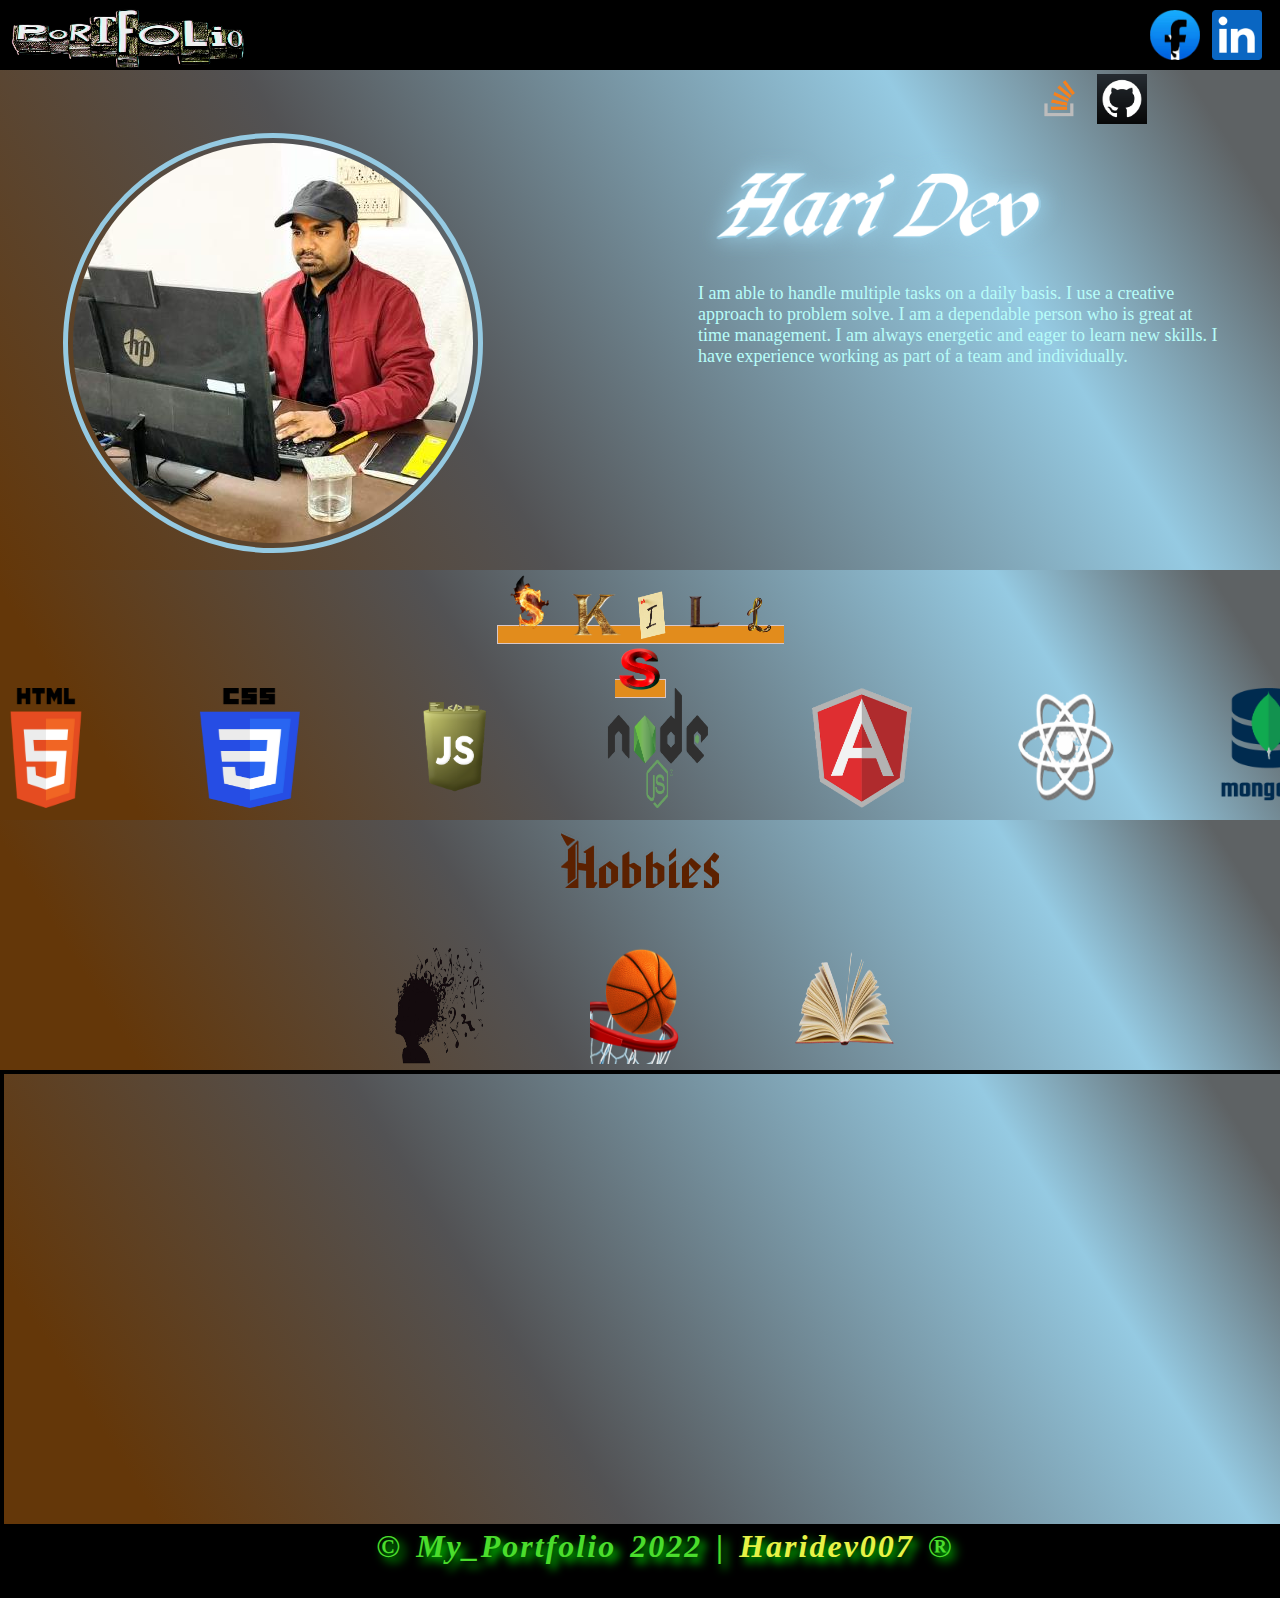
==== index.html @ 7bd6dfc1 "fresh" ====
<html>
    <head>
        <title>my_webportfolio</title>
        <link rel="stylesheet" href="index.css">
    </head>
    <body>
        <!-- Header-->
        <header>
            <div class="logo"> <img src="images/portfolio.png"> </div>
            <div class="heading" ><h1 id="name"></h1></div>
            <div class="links">
                <span>
                    <a href="https://www.facebook.com/" target="_blank"><img src="images/facebook.png"  ></a>  &nbsp;
                    <a href="https://www.linkedin.com/" target="_blank"><img src="images/linkedIn.png" ></a>  &nbsp;
                    <a href="https://stackoverflow.com/" target="_blank"><img src="images/stackoverflow.png" ></a>  &nbsp;
                    <a href="https://github.com/haridev007" target="_blank"><img src="images/GitHub.png" ></a>  &nbsp;
                </span>
            </div>
        </header>
        <!-- Section About me-->
        <section class="section-1">
            <div class="div_about">
                <img src="images/owner.jpg" id="owner" >
            </div>
            <div class="div_about">
                <h2 class="about_me">
                    <img src="images/HariDev.png" height="30%" width="70%">
                </h2>
                <span class="subject">
                    <b>I am able to handle multiple tasks on a daily basis. I use a creative approach to problem solve. I am a dependable person who is great at time management. I am always energetic and eager to learn new skills. I have experience working as part of a team and individually.</b>
                </span>
            </div>
        </section>
        <!-- Section Skills-->
        <section class="section-2">
            <center>
                <div style="height: 70px; width: 25%;">
                    <span style="border: 1px solid rgb(216, 199, 199); width:900px; height: 700px;              background-color: rgb(226, 140, 28); margin: 0px; padding: 0px;">
                        <img src="images/skills/S.png" width="70px" height="70px">
                        <img src="images/skills/K.png" width="50px" height="50px">
                        <img src="images/skills/I.png" width="50px" height="50px">
                        <img src="images/skills/L (2).png" width="50px" height="50px">
                        <img src="images/skills/l.png" width="50px" height="50px">
                        <img src="images/skills/s (2).png" width="50px" height="50px">

                    </span>
                </div>
            </center>
            <br>
            <div style="width: 100%; height: 180px;">
                <marquee behavior="alternate" loop="">
                    <span style="margin: 20px;"> <img src="images/HTML.png" class="skills" > </span>
                    <span style="margin: 20px;"> <img src="images/CSS.png" class="skills" > </span>
                    <span style="margin: 20px;"> <img src="images/JavaScript.png" class="skills" > </span>
                    <span style="margin: 20px;"> <img src="images/Node.js" class="skills" > </span>
                    <span style="margin: 20px;"> <img src="images/Angular.png" class="skills" > </span>
                    <span style="margin: 20px;"> <img src="images/React.png" class="skills" > </span>
                    <span style="margin: 20px;"> <img src="images/mongo-db.png" class="skills" > </span>
                    <span style="margin: 20px;"> <img src="images/AWS-Logo.png" class="skills" > </span>
                </marquee>
            </div>
        </section>
        <!-- Section Hobbies-->
        <section class="section-3">
            <center>
                <img src="images/hobbies.png">
                <p>
                    <span style="margin: 20px;"> <img src="images/musicbrain.png" class="skills" > </span>
                    <span style="margin: 20px;"> <img src="images/basketball.png" class="skills" > </span>
                    <span style="margin: 20px;"> <img src="images/book.png" class="skills" > </span>
                </p>
            </center>   <br>
            
        </section>
        <!-- Section Map-->
        <section class="section-4">  
            <center>
                <iframe src="https://www.google.com/maps/embed?pb=!1m18!1m12!1m3!1d7385003.899865317!2d76.58025172066714!3d25.339158961993245!2m3!1f0!2f0!3f0!3m2!1i1024!2i768!4f13.1!3m3!1m2!1s0x399bfd991f32b16b%3A0x93ccba8909978be7!2sLucknow%2C%20Uttar%20Pradesh!5e0!3m2!1sen!2sin!4v1664802865510!5m2!1sen!2sin" width="100%" height="450" style="border:0;" allowfullscreen="" loading="lazy" referrerpolicy="no-referrer-when-downgrade"></iframe>
            </center>
        </section>
        
        <!-- Footer-->
        <footer>            
            <center>
                <b>&copy; My_Portfolio 2022 | <a href="https://github.com/Haridev007" >Haridev007 </b> </a> &reg;
            </center>
        </footer>
        
    </body>

</html>
---- index.css ----
body{
    margin: 0px;
    padding: 0px;
    background-color: #7c3bb8;
    background-image: linear-gradient(62deg, #8EC5FC 0%, #E0C3FC 100%);
}
/*  CSS Header    */
header{
    width: 100%;
    height: 70px;
    background-color: black;
}
header div{
    float: left;
    height: 70px;
    text-align:center;
    
}
.logo{
    height: 70px;
    width: 20%;                
    /* background-color: aqua; */
}
.logo img{
    height: 70px;
    width: 96%;
    padding: 2px;
}
.heading{
    height: 70px;
    width: 60%;
    /* margin-top: 30px;
    background-color: rgb(56, 17, 231); */
}
/* .heading h1{
    font: 100;
    font-family: 'Times New Roman', Times, serif;
    font-size: 2em;
    font-style: italic;
    font-weight: bolder;
}
#name{
    color: #4add2c;
    letter-spacing: 2px;
    word-spacing: 4px;
    text-indent: 50px;
    text-shadow: ;
} */
.links{
    height: 70px;
    width: 20%;                
    /* background-color: rgb(59, 173, 36); */
}
.links span{
    height: 70px;
    width: 150px;
    padding: 15px;
    margin: 100px;
    /* background-color: red; */
}
/* .links span a:hover{
    background-color: aliceblue;
    color: aqua;
    height: -5px;
} */
.links span a img{
    height: 50px;
    width: 50px;
    margin-top: 10px;
}
           /*  CSS Section About me    */
.section-1{
    display: flex;
    height: 500px;
    width: 100%;
    background-color: #5e6264;
    background-image: linear-gradient(238deg, #5e6264 6%, #95cae2 25%, #525254 65%, #643709 100%);
    /* ------ used this link for Section 1 CSS - https://cssgradient.io/gradient-backgrounds/ */
}
.div_about{
    margin: 50px;
    padding: 8px;
    width: 50%;
}
#owner{
    margin: 5px;
    padding: 5px;
    border: 5px solid #95cae2;
    border-radius: 500px;
}
/*  ----- used this link for Hari Dev - https://fontmeme.com/calligraphy-fonts/ 
    .about_me{
    font-size: large;
    color: rgb(15, 30, 232);
    font-family: 'Times New Roman';
    font-weight: bolder;
} */
.subject{
    font-size: large;
    color: #B7FDF9;
    font-family: 'Times New Roman', Times, serif;
    font-weight: 100;
}
/*  CSS Section Skills    */
.section-2{
    width: 100%;
    height: 250px;
    background-color: #5e6264;
    background-image: linear-gradient(238deg, #5e6264 5%, #95cae2 20%, #525254 60%, #643709 90%);
}
.skills{
    width: 100px;
    height: 120px;
    /* background-color: rgb(192, 221, 87); */
    margin: 20px;
    padding: 10px;
    /* border: 1px solid black; */
}
/*  CSS Section Hobbies    */
.section-3{
    width: 100%;
    height: 250px;
    background-color: #5e6264;
    background-image: linear-gradient(238deg, #5e6264 5%, #95cae2 20%, #525254 60%, #643709 90%);
}
/*  CSS Section Map    */
.section-4{
    width: 100%;
    height: 450px;
    border: 4px solid black;
    background-color: #5e6264;
    background-image: linear-gradient(238deg, #5e6264 5%, #95cae2 20%, #525254 60%, #643709 90%);
}
/*  -------------------CSS Footer --------------------   */
footer{
    width: 100%;
    height: 70px;
    background-color: black;
    text-align: center;
    font: 100;
    font-family: 'Times New Roman', Times, serif;
    font-size: 2em;
    font-style: italic;
    font-weight: bolder;
    color: #4add2c;
    letter-spacing: 2px;
    word-spacing: 4px;
    text-indent: 50px;
    text-shadow: 5px 5px 10px #00FF00;
}
/* -------------------CSS Footer------------------ */
footer a{
    color: #e7f246;
    text-decoration: none;
    
}
/* ------------------visited link--------------------- */
a:visited {
color: rgb(200, 226, 32);
}

/* ------------------------mouse over link------------------ */
a:hover {
color: rgb(140, 138, 139);
}

/* --------------------------selected link----------------------- */
a:active {
color: blue;
}
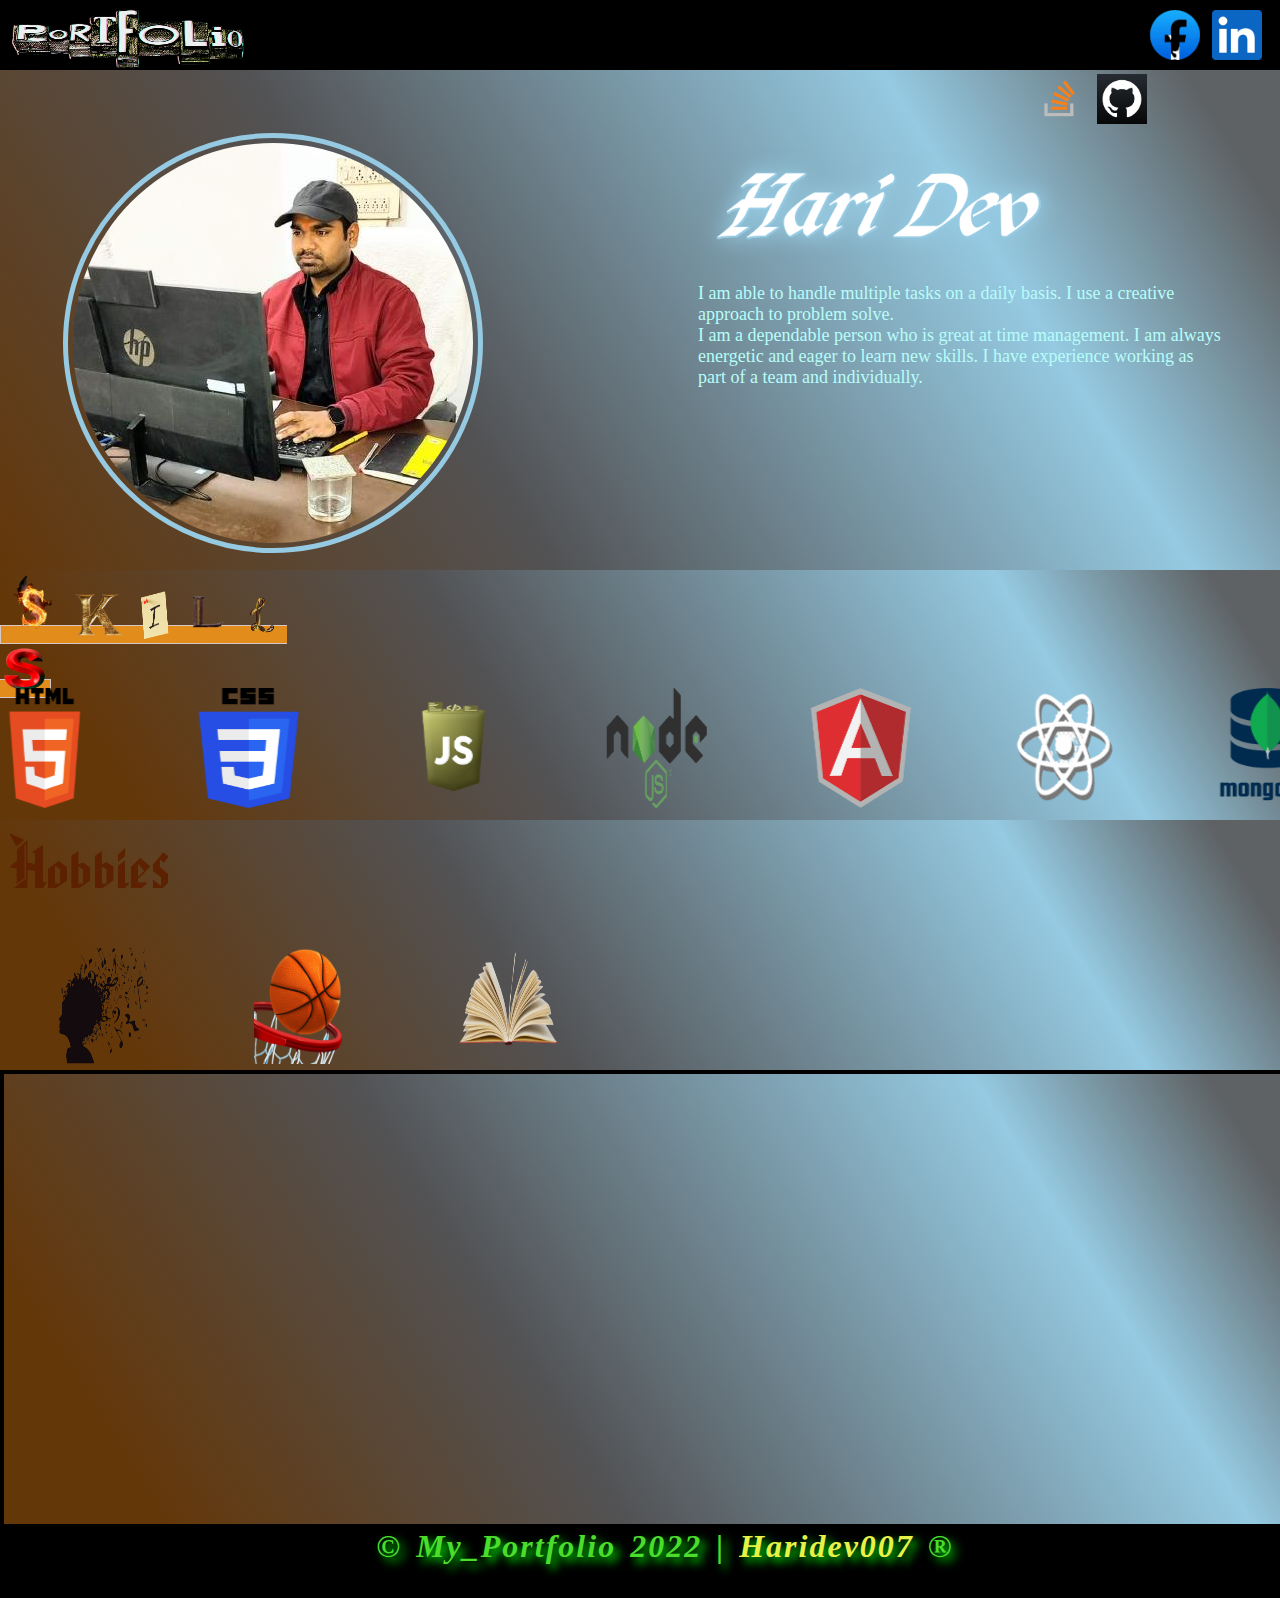
==== commit 96c27b4f: "new" ====
--- a/index.html
+++ b/index.html
@@ -4,10 +4,10 @@
         <link rel="stylesheet" href="index.css">
     </head>
     <body>
-        <!-- Header-->
+        <!--          ------------ Header-------------           -->
         <header>
             <div class="logo"> <img src="images/portfolio.png"> </div>
-            <div class="heading" ><h1 id="name"></h1></div>
+            <div class="heading" > <h1 id="name"> </h1></div>
             <div class="links">
                 <span>
                     <a href="https://www.facebook.com/" target="_blank"><img src="images/facebook.png"  ></a>  &nbsp;
@@ -17,7 +17,7 @@
                 </span>
             </div>
         </header>
-        <!-- Section About me-->
+        <!--         ------------------- Section About me------------------   -->
         <section class="section-1">
             <div class="div_about">
                 <img src="images/owner.jpg" id="owner" >
@@ -27,26 +27,22 @@
                     <img src="images/HariDev.png" height="30%" width="70%">
                 </h2>
                 <span class="subject">
-                    <b>I am able to handle multiple tasks on a daily basis. I use a creative approach to problem solve. I am a dependable person who is great at time management. I am always energetic and eager to learn new skills. I have experience working as part of a team and individually.</b>
+                    <b>I am able to handle multiple tasks on a daily basis. I use a creative approach to problem solve.<br> I am a dependable person who is great at time management. I am always energetic and eager to learn new skills. I have experience working as part of a team and individually.</b>
                 </span>
             </div>
         </section>
-        <!-- Section Skills-->
+        <!--    -------------------Section Skills----------------------     -->
         <section class="section-2">
-            <center>
-                <div style="height: 70px; width: 25%;">
-                    <span style="border: 1px solid rgb(216, 199, 199); width:900px; height: 700px;              background-color: rgb(226, 140, 28); margin: 0px; padding: 0px;">
-                        <img src="images/skills/S.png" width="70px" height="70px">
-                        <img src="images/skills/K.png" width="50px" height="50px">
-                        <img src="images/skills/I.png" width="50px" height="50px">
-                        <img src="images/skills/L (2).png" width="50px" height="50px">
-                        <img src="images/skills/l.png" width="50px" height="50px">
-                        <img src="images/skills/s (2).png" width="50px" height="50px">
-
-                    </span>
-                </div>
-            </center>
-            <br>
+            <div style="height: 70px; width: 25%;">
+                <span style="border: 1px solid rgb(216, 199, 199); width:900px; height: 700px;              background-color: rgb(226, 140, 28); margin: 0px; padding: 0px;">
+                    <img src="images/skills/S.png" width="70px" height="70px">
+                    <img src="images/skills/K.png" width="50px" height="50px">
+                    <img src="images/skills/I.png" width="50px" height="50px">
+                    <img src="images/skills/L (2).png" width="50px" height="50px">
+                    <img src="images/skills/l.png" width="50px" height="50px">
+                    <img src="images/skills/s (2).png" width="50px" height="50px">
+                </span>
+            </div>          <br>
             <div style="width: 100%; height: 180px;">
                 <marquee behavior="alternate" loop="">
                     <span style="margin: 20px;"> <img src="images/HTML.png" class="skills" > </span>
@@ -60,30 +56,23 @@
                 </marquee>
             </div>
         </section>
-        <!-- Section Hobbies-->
+        <!--            -------------------Section Hobbies-------------------         -->
         <section class="section-3">
-            <center>
-                <img src="images/hobbies.png">
-                <p>
-                    <span style="margin: 20px;"> <img src="images/musicbrain.png" class="skills" > </span>
-                    <span style="margin: 20px;"> <img src="images/basketball.png" class="skills" > </span>
-                    <span style="margin: 20px;"> <img src="images/book.png" class="skills" > </span>
-                </p>
-            </center>   <br>
-            
+            <img src="images/hobbies.png">
+            <p>
+                <span style="margin: 20px;"> <img src="images/musicbrain.png" class="skills" > </span>
+                <span style="margin: 20px;"> <img src="images/basketball.png" class="skills" > </span>
+                <span style="margin: 20px;"> <img src="images/book.png" class="skills" > </span>
+            </p>   <br>
         </section>
-        <!-- Section Map-->
+        <!--             -----------------Section Map----------------            -->
         <section class="section-4">  
-            <center>
-                <iframe src="https://www.google.com/maps/embed?pb=!1m18!1m12!1m3!1d7385003.899865317!2d76.58025172066714!3d25.339158961993245!2m3!1f0!2f0!3f0!3m2!1i1024!2i768!4f13.1!3m3!1m2!1s0x399bfd991f32b16b%3A0x93ccba8909978be7!2sLucknow%2C%20Uttar%20Pradesh!5e0!3m2!1sen!2sin!4v1664802865510!5m2!1sen!2sin" width="100%" height="450" style="border:0;" allowfullscreen="" loading="lazy" referrerpolicy="no-referrer-when-downgrade"></iframe>
-            </center>
+            <iframe src="https://www.google.com/maps/embed?pb=!1m18!1m12!1m3!1d7385003.899865317!2d76.58025172066714!3d25.339158961993245!2m3!1f0!2f0!3f0!3m2!1i1024!2i768!4f13.1!3m3!1m2!1s0x399bfd991f32b16b%3A0x93ccba8909978be7!2sLucknow%2C%20Uttar%20Pradesh!5e0!3m2!1sen!2sin!4v1664802865510!5m2!1sen!2sin" width="100%" height="450" style="border:0;" allowfullscreen="" loading="lazy" referrerpolicy="no-referrer-when-downgrade"></iframe>
         </section>
         
-        <!-- Footer-->
+        <!--             --------------------Footer-------------------           -->
         <footer>            
-            <center>
                 <b>&copy; My_Portfolio 2022 | <a href="https://github.com/Haridev007" >Haridev007 </b> </a> &reg;
-            </center>
         </footer>
         
     </body>
--- a/index.css
+++ b/index.css
@@ -4,7 +4,7 @@
     background-color: #7c3bb8;
     background-image: linear-gradient(62deg, #8EC5FC 0%, #E0C3FC 100%);
 }
-/*  CSS Header    */
+/*  ------------------CSS Header----------------    */
 header{
     width: 100%;
     height: 70px;
@@ -68,7 +68,7 @@
     width: 50px;
     margin-top: 10px;
 }
-           /*  CSS Section About me    */
+/*  ------------------------ CSS Section About me ----------------      */
 .section-1{
     display: flex;
     height: 500px;
@@ -101,7 +101,7 @@
     font-family: 'Times New Roman', Times, serif;
     font-weight: 100;
 }
-/*  CSS Section Skills    */
+/*            ----------------------- CSS Section Skills -----------------------      */
 .section-2{
     width: 100%;
     height: 250px;
@@ -116,14 +116,14 @@
     padding: 10px;
     /* border: 1px solid black; */
 }
-/*  CSS Section Hobbies    */
+/*           ---------------- CSS Section Hobbies ---------------------    */
 .section-3{
     width: 100%;
     height: 250px;
     background-color: #5e6264;
     background-image: linear-gradient(238deg, #5e6264 5%, #95cae2 20%, #525254 60%, #643709 90%);
 }
-/*  CSS Section Map    */
+/*               ----------------CSS Section Map ------------------          */
 .section-4{
     width: 100%;
     height: 450px;
@@ -131,7 +131,7 @@
     background-color: #5e6264;
     background-image: linear-gradient(238deg, #5e6264 5%, #95cae2 20%, #525254 60%, #643709 90%);
 }
-/*  -------------------CSS Footer --------------------   */
+/*           -------------------CSS Footer --------------------           */
 footer{
     width: 100%;
     height: 70px;
@@ -148,23 +148,23 @@
     text-indent: 50px;
     text-shadow: 5px 5px 10px #00FF00;
 }
-/* -------------------CSS Footer------------------ */
+/* CSS Footer anchor tag */
 footer a{
     color: #e7f246;
     text-decoration: none;
     
 }
-/* ------------------visited link--------------------- */
+/* ---visited link--- */
 a:visited {
 color: rgb(200, 226, 32);
 }
 
-/* ------------------------mouse over link------------------ */
+/* ---mouse over link--- */
 a:hover {
 color: rgb(140, 138, 139);
 }
 
-/* --------------------------selected link----------------------- */
+/* ---selected link--- */
 a:active {
 color: blue;
 }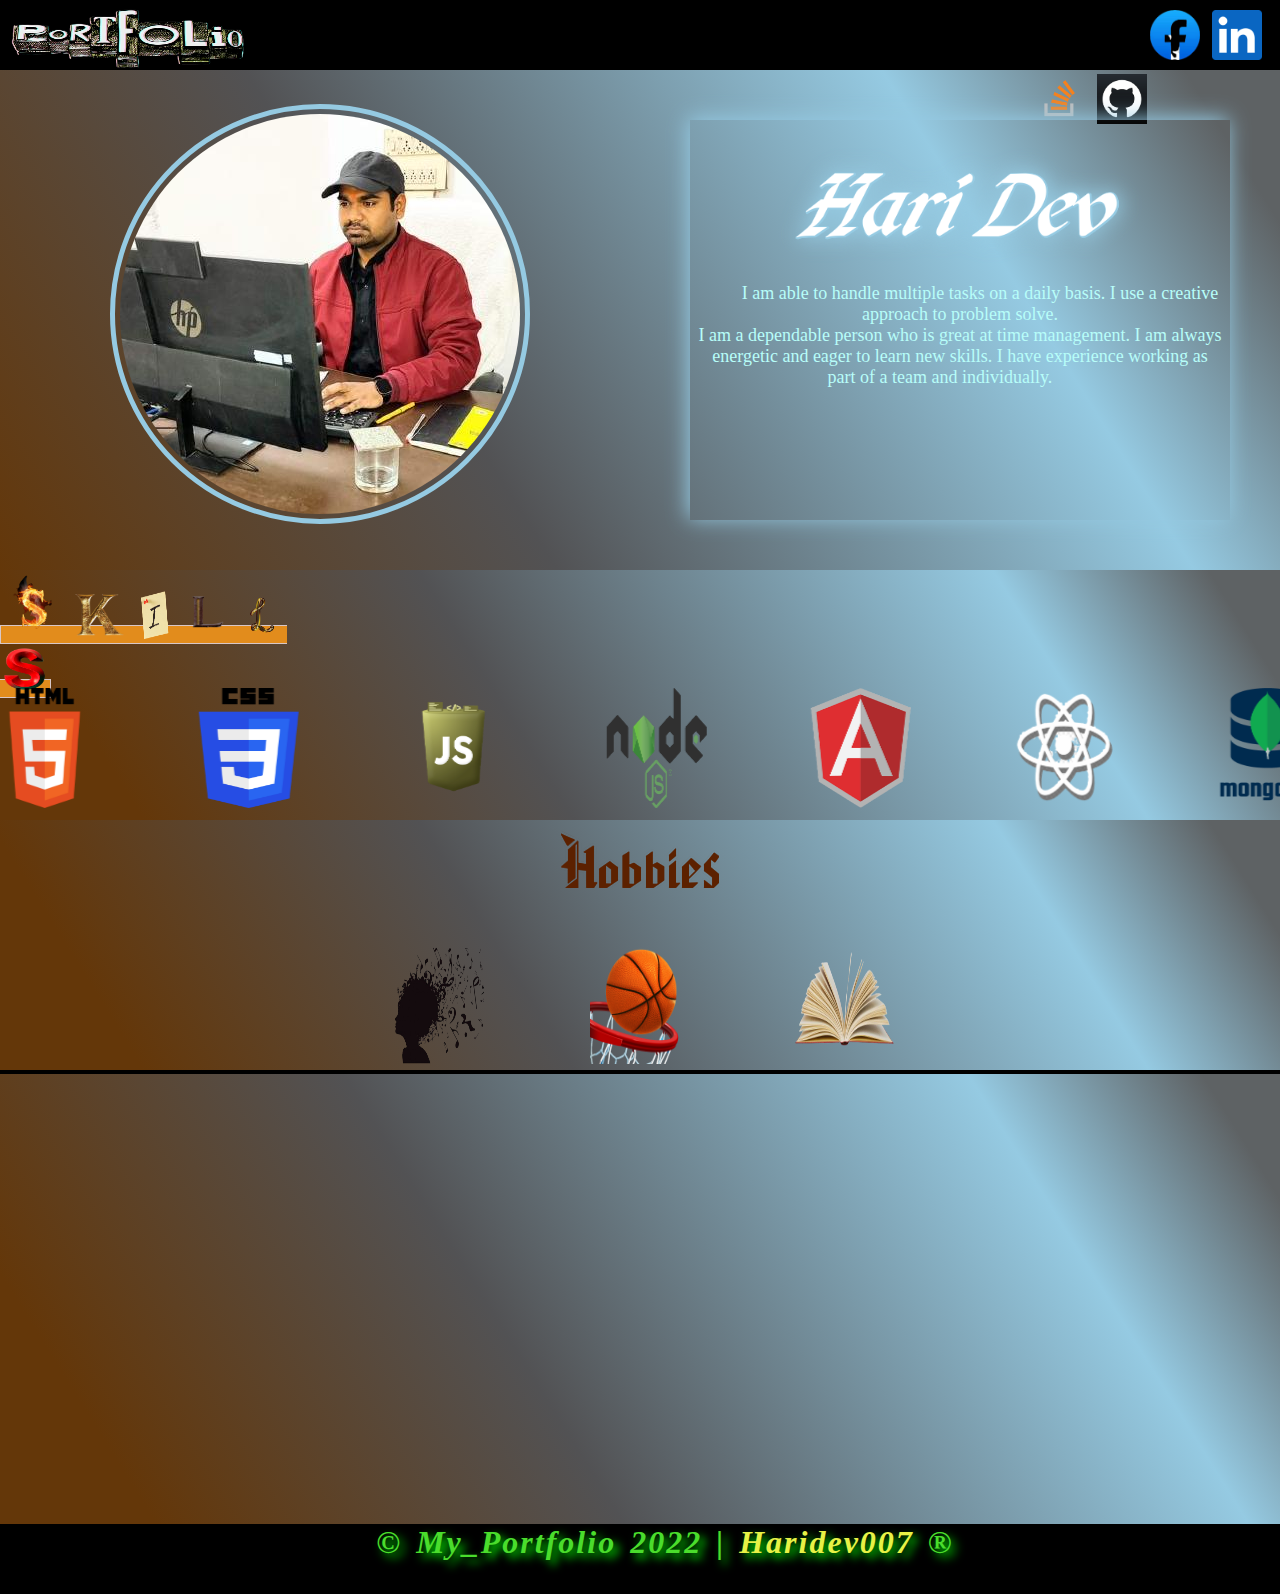
==== commit c9b952e8: "new" ====
--- a/index.html
+++ b/index.html
@@ -22,7 +22,7 @@
             <div class="div_about">
                 <img src="images/owner.jpg" id="owner" >
             </div>
-            <div class="div_about">
+            <div class="div_about" id="intro">
                 <h2 class="about_me">
                     <img src="images/HariDev.png" height="30%" width="70%">
                 </h2>
@@ -76,5 +76,4 @@
         </footer>
         
     </body>
-
 </html>--- a/index.css
+++ b/index.css
@@ -13,8 +13,7 @@
 header div{
     float: left;
     height: 70px;
-    text-align:center;
-    
+    text-align:center;    
 }
 .logo{
     height: 70px;
@@ -83,10 +82,16 @@
     width: 50%;
 }
 #owner{
-    margin: 5px;
+    margin: -24px;
+    margin-left: 10%;
     padding: 5px;
     border: 5px solid #95cae2;
     border-radius: 500px;
+}
+#intro{
+    text-align: center;
+    /* border: 2px solid #95cae2; */
+    box-shadow: -2px -2px 20px #95cae2;
 }
 /*  ----- used this link for Hari Dev - https://fontmeme.com/calligraphy-fonts/ 
     .about_me{
@@ -96,6 +101,7 @@
     font-weight: bolder;
 } */
 .subject{
+    padding: 40px;
     font-size: large;
     color: #B7FDF9;
     font-family: 'Times New Roman', Times, serif;
@@ -111,15 +117,16 @@
 .skills{
     width: 100px;
     height: 120px;
-    /* background-color: rgb(192, 221, 87); */
     margin: 20px;
     padding: 10px;
+    /* background-color: rgb(192, 221, 87); */
     /* border: 1px solid black; */
 }
 /*           ---------------- CSS Section Hobbies ---------------------    */
 .section-3{
     width: 100%;
     height: 250px;
+    text-align: center;
     background-color: #5e6264;
     background-image: linear-gradient(238deg, #5e6264 5%, #95cae2 20%, #525254 60%, #643709 90%);
 }
@@ -127,7 +134,8 @@
 .section-4{
     width: 100%;
     height: 450px;
-    border: 4px solid black;
+    text-align: center;
+    border-top: 4px solid black;
     background-color: #5e6264;
     background-image: linear-gradient(238deg, #5e6264 5%, #95cae2 20%, #525254 60%, #643709 90%);
 }
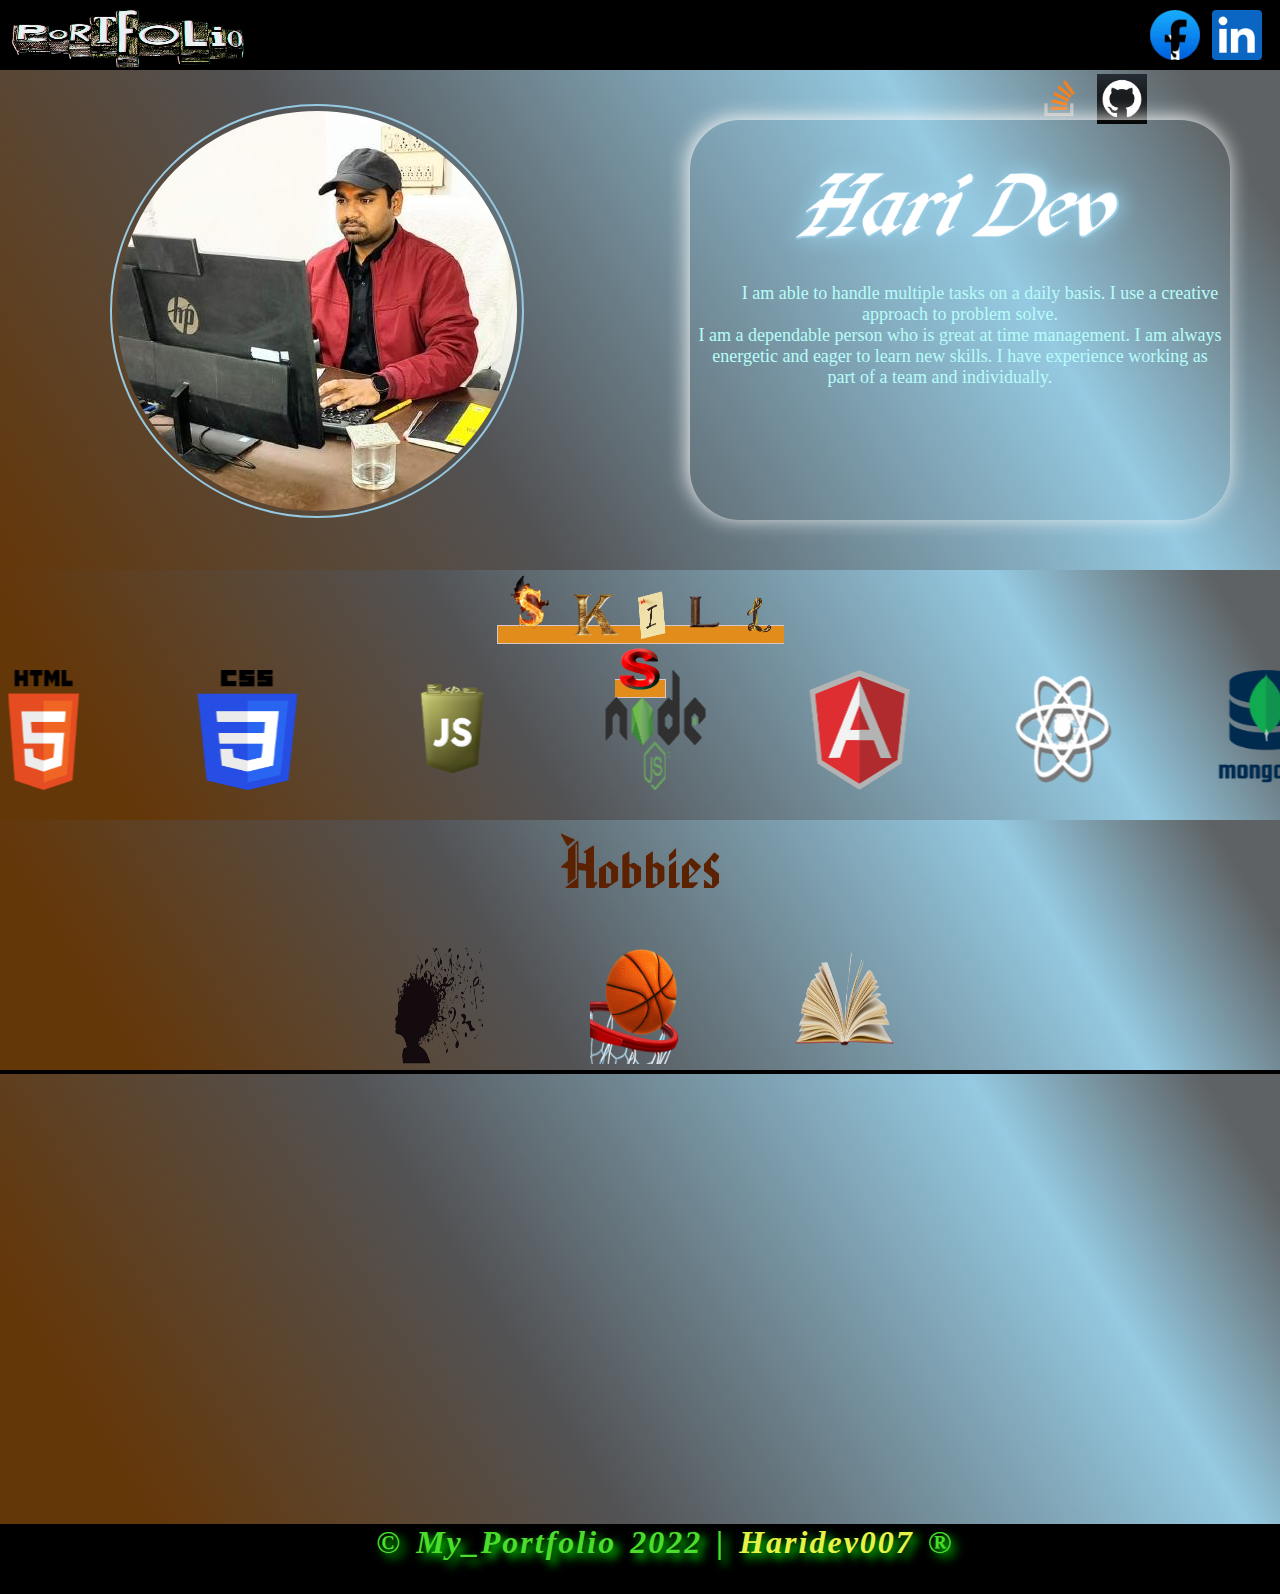
==== commit f8146465: "new" ====
--- a/index.html
+++ b/index.html
@@ -33,16 +33,18 @@
         </section>
         <!--    -------------------Section Skills----------------------     -->
         <section class="section-2">
-            <div style="height: 70px; width: 25%;">
-                <span style="border: 1px solid rgb(216, 199, 199); width:900px; height: 700px;              background-color: rgb(226, 140, 28); margin: 0px; padding: 0px;">
-                    <img src="images/skills/S.png" width="70px" height="70px">
-                    <img src="images/skills/K.png" width="50px" height="50px">
-                    <img src="images/skills/I.png" width="50px" height="50px">
-                    <img src="images/skills/L (2).png" width="50px" height="50px">
-                    <img src="images/skills/l.png" width="50px" height="50px">
-                    <img src="images/skills/s (2).png" width="50px" height="50px">
-                </span>
-            </div>          <br>
+            <center>
+                <div style="height: 70px; width: 25%;">
+                    <span style="border: 1px solid rgb(216, 199, 199); width:900px; height: 700px; background-color: rgb(226, 140, 28); margin: 0px; padding: 0px;">
+                        <img src="images/skills/S.png" width="70px" height="70px">
+                        <img src="images/skills/K.png" width="50px" height="50px">
+                        <img src="images/skills/I.png" width="50px" height="50px">
+                        <img src="images/skills/L (2).png" width="50px" height="50px">
+                        <img src="images/skills/l.png" width="50px" height="50px">
+                        <img src="images/skills/s (2).png" width="50px" height="50px">
+                    </span>
+                </div>
+            </center>         
             <div style="width: 100%; height: 180px;">
                 <marquee behavior="alternate" loop="">
                     <span style="margin: 20px;"> <img src="images/HTML.png" class="skills" > </span>
@@ -67,13 +69,12 @@
         </section>
         <!--             -----------------Section Map----------------            -->
         <section class="section-4">  
-            <iframe src="https://www.google.com/maps/embed?pb=!1m18!1m12!1m3!1d7385003.899865317!2d76.58025172066714!3d25.339158961993245!2m3!1f0!2f0!3f0!3m2!1i1024!2i768!4f13.1!3m3!1m2!1s0x399bfd991f32b16b%3A0x93ccba8909978be7!2sLucknow%2C%20Uttar%20Pradesh!5e0!3m2!1sen!2sin!4v1664802865510!5m2!1sen!2sin" width="100%" height="450" style="border:0;" allowfullscreen="" loading="lazy" referrerpolicy="no-referrer-when-downgrade"></iframe>
+            <iframe src="https://www.google.com/maps/embed?pb=!1m18!1m12!1m3!1d64036914.19105285!2d94.1456734521581!3d11.587439052265106!2m3!1f0!2f0!3f0!3m2!1i1024!2i768!4f13.1!3m3!1m2!1s0x399bfd991f32b16b%3A0x93ccba8909978be7!2sLucknow%2C%20Uttar%20Pradesh!5e0!3m2!1sen!2sin!4v1665068658511!5m2!1sen!2sin" width="100%" height="450" style="border:0;" allowfullscreen="" loading="lazy" referrerpolicy="no-referrer-when-downgrade"></iframe>
         </section>
         
         <!--             --------------------Footer-------------------           -->
         <footer>            
                 <b>&copy; My_Portfolio 2022 | <a href="https://github.com/Haridev007" >Haridev007 </b> </a> &reg;
         </footer>
-        
     </body>
 </html>--- a/index.css
+++ b/index.css
@@ -31,20 +31,6 @@
     /* margin-top: 30px;
     background-color: rgb(56, 17, 231); */
 }
-/* .heading h1{
-    font: 100;
-    font-family: 'Times New Roman', Times, serif;
-    font-size: 2em;
-    font-style: italic;
-    font-weight: bolder;
-}
-#name{
-    color: #4add2c;
-    letter-spacing: 2px;
-    word-spacing: 4px;
-    text-indent: 50px;
-    text-shadow: ;
-} */
 .links{
     height: 70px;
     width: 20%;                
@@ -57,11 +43,6 @@
     margin: 100px;
     /* background-color: red; */
 }
-/* .links span a:hover{
-    background-color: aliceblue;
-    color: aqua;
-    height: -5px;
-} */
 .links span a img{
     height: 50px;
     width: 50px;
@@ -85,13 +66,14 @@
     margin: -24px;
     margin-left: 10%;
     padding: 5px;
-    border: 5px solid #95cae2;
+    border: 2px solid #95cae2;
     border-radius: 500px;
 }
 #intro{
     text-align: center;
     /* border: 2px solid #95cae2; */
-    box-shadow: -2px -2px 20px #95cae2;
+    border-radius: 50px;
+    box-shadow: -2px -2px 20px whitesmoke;
 }
 /*  ----- used this link for Hari Dev - https://fontmeme.com/calligraphy-fonts/ 
     .about_me{
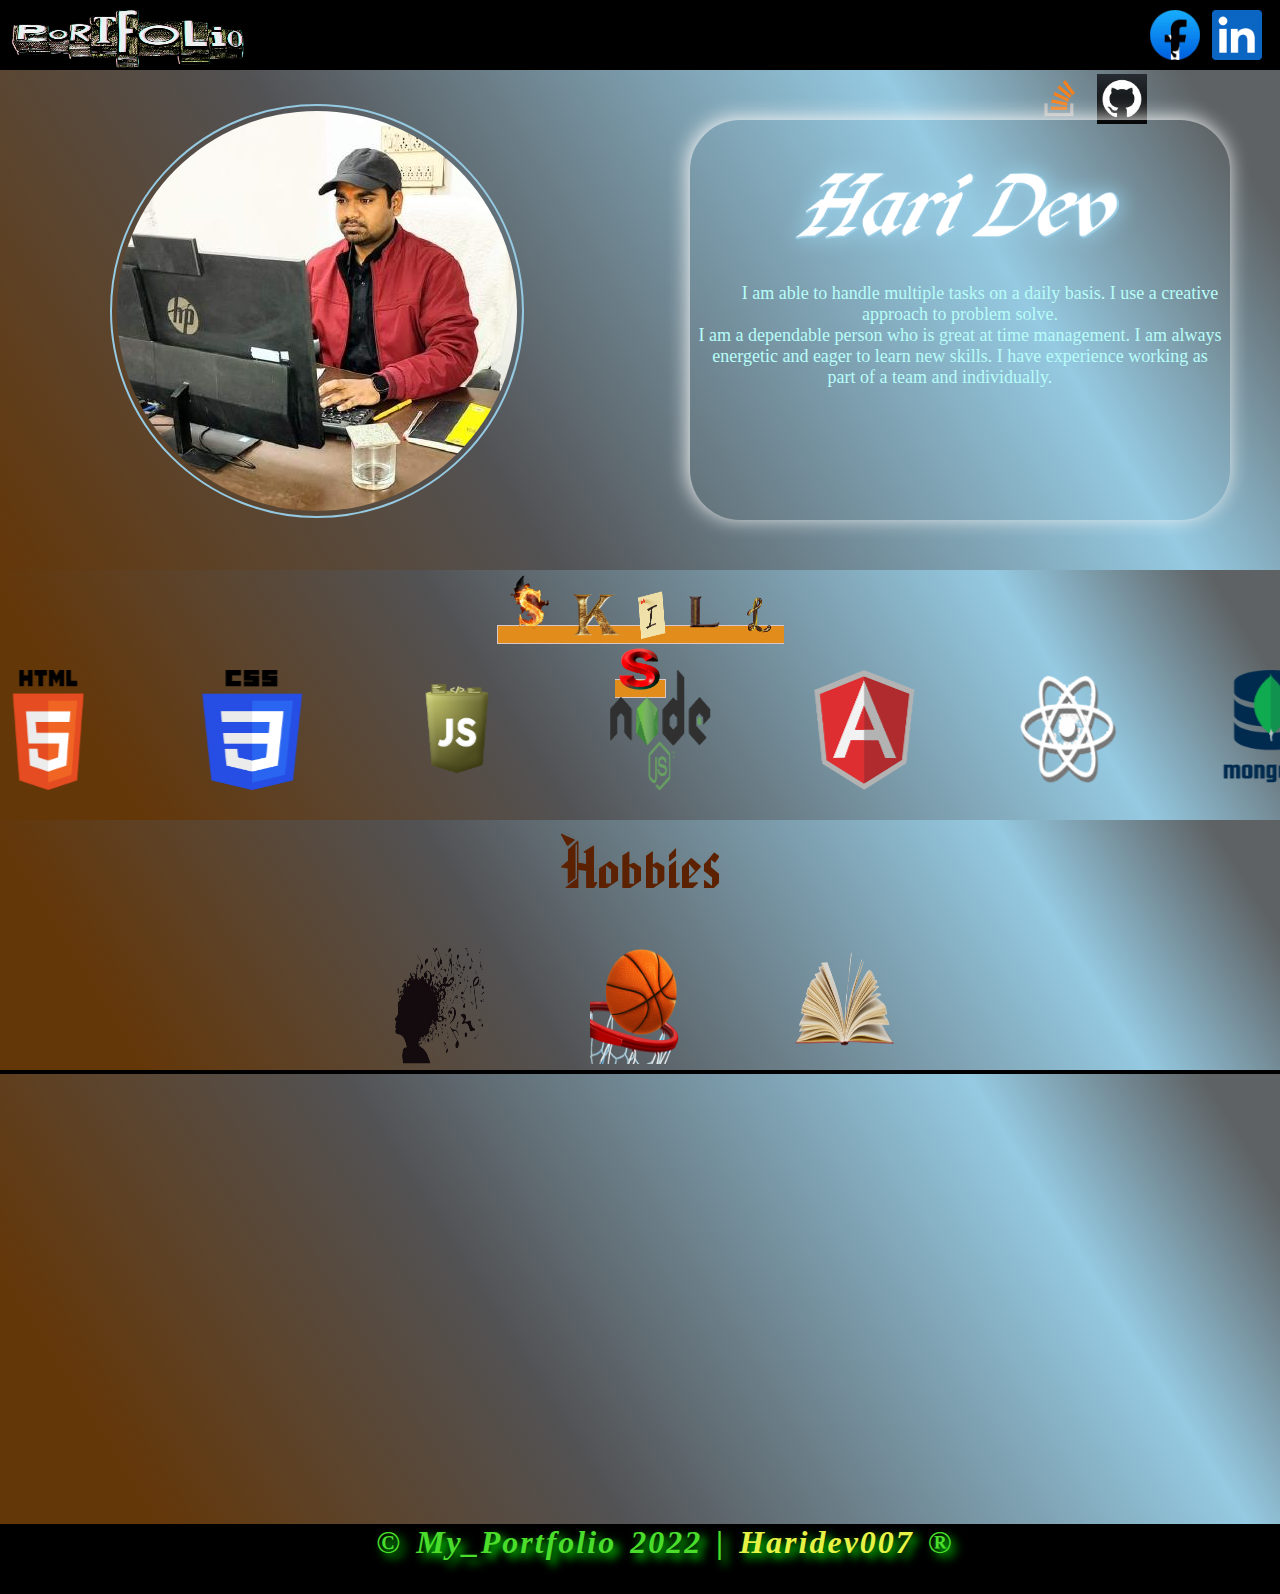
==== commit eba8d97b: "new" ====
--- a/index.html
+++ b/index.html
@@ -1,7 +1,7 @@
 <html>
     <head>
         <title>my_webportfolio</title>
-        <link rel="stylesheet" href="index.css">
+        <link rel="stylesheet" href="CSS/index.css">
     </head>
     <body>
         <!--          ------------ Header-------------           -->
@@ -35,7 +35,7 @@
         <section class="section-2">
             <center>
                 <div style="height: 70px; width: 25%;">
-                    <span style="border: 1px solid rgb(216, 199, 199); width:900px; height: 700px; background-color: rgb(226, 140, 28); margin: 0px; padding: 0px;">
+                    <span style="border: 1px solid rgb(216, 199, 199); width:900px; height: 500px; background-color: rgb(226, 140, 28); margin: 0px; padding: 0px;">
                         <img src="images/skills/S.png" width="70px" height="70px">
                         <img src="images/skills/K.png" width="50px" height="50px">
                         <img src="images/skills/I.png" width="50px" height="50px">
--- a/CSS/index.css
+++ b/CSS/index.css
@@ -0,0 +1,160 @@
+body{
+    margin: 0px;
+    padding: 0px;
+    background-color: #7c3bb8;
+    background-image: linear-gradient(62deg, #8EC5FC 0%, #E0C3FC 100%);
+}
+/*  ------------------CSS Header----------------    */
+header{
+    width: 100%;
+    height: 70px;
+    background-color: black;
+}
+header div{
+    float: left;
+    height: 70px;
+    text-align:center;    
+}
+.logo{
+    height: 70px;
+    width: 20%;                
+    /* background-color: aqua; */
+}
+.logo img{
+    height: 70px;
+    width: 96%;
+    padding: 2px;
+}
+.heading{
+    height: 70px;
+    width: 60%;
+    /* margin-top: 30px;
+    background-color: rgb(56, 17, 231); */
+}
+.links{
+    height: 70px;
+    width: 20%;                
+    /* background-color: rgb(59, 173, 36); */
+}
+.links span{
+    height: 70px;
+    width: 150px;
+    padding: 15px;
+    margin: 100px;
+    /* background-color: red; */
+}
+.links span a img{
+    height: 50px;
+    width: 50px;
+    margin-top: 10px;
+}
+/*  ------------------------ CSS Section About me ----------------      */
+.section-1{
+    display: flex;
+    height: 500px;
+    width: 100%;
+    background-color: #5e6264;
+    background-image: linear-gradient(238deg, #5e6264 6%, #95cae2 25%, #525254 65%, #643709 100%);
+    /* ------ used this link for Section 1 CSS - https://cssgradient.io/gradient-backgrounds/ */
+}
+.div_about{
+    margin: 50px;
+    padding: 8px;
+    width: 50%;
+}
+#owner{
+    margin: -24px;
+    margin-left: 10%;
+    padding: 5px;
+    border: 2px solid #95cae2;
+    border-radius: 500px;
+}
+#intro{
+    text-align: center;
+    /* border: 2px solid #95cae2; */
+    border-radius: 50px;
+    box-shadow: -2px -2px 20px whitesmoke;
+}
+/*  ----- used this link for Hari Dev - https://fontmeme.com/calligraphy-fonts/ 
+    .about_me{
+    font-size: large;
+    color: rgb(15, 30, 232);
+    font-family: 'Times New Roman';
+    font-weight: bolder;
+} */
+.subject{
+    padding: 40px;
+    font-size: large;
+    color: #B7FDF9;
+    font-family: 'Times New Roman', Times, serif;
+    font-weight: 100;
+}
+/*            ----------------------- CSS Section Skills -----------------------      */
+.section-2{
+    width: 100%;
+    height: 250px;
+    background-color: #5e6264;
+    background-image: linear-gradient(238deg, #5e6264 5%, #95cae2 20%, #525254 60%, #643709 90%);
+}
+.skills{
+    width: 100px;
+    height: 120px;
+    margin: 20px;
+    padding: 10px;
+    /* background-color: rgb(192, 221, 87); */
+    /* border: 1px solid black; */
+}
+/*           ---------------- CSS Section Hobbies ---------------------    */
+.section-3{
+    width: 100%;
+    height: 250px;
+    text-align: center;
+    background-color: #5e6264;
+    background-image: linear-gradient(238deg, #5e6264 5%, #95cae2 20%, #525254 60%, #643709 90%);
+}
+/*               ----------------CSS Section Map ------------------          */
+.section-4{
+    width: 100%;
+    height: 450px;
+    text-align: center;
+    border-top: 4px solid black;
+    background-color: #5e6264;
+    background-image: linear-gradient(238deg, #5e6264 5%, #95cae2 20%, #525254 60%, #643709 90%);
+}
+/*           -------------------CSS Footer --------------------           */
+footer{
+    width: 100%;
+    height: 70px;
+    background-color: black;
+    text-align: center;
+    font: 100;
+    font-family: 'Times New Roman', Times, serif;
+    font-size: 2em;
+    font-style: italic;
+    font-weight: bolder;
+    color: #4add2c;
+    letter-spacing: 2px;
+    word-spacing: 4px;
+    text-indent: 50px;
+    text-shadow: 5px 5px 10px #00FF00;
+}
+/* CSS Footer anchor tag */
+footer a{
+    color: #e7f246;
+    text-decoration: none;
+    
+}
+/* ---visited link--- */
+a:visited {
+color: rgb(200, 226, 32);
+}
+
+/* ---mouse over link--- */
+a:hover {
+color: rgb(140, 138, 139);
+}
+
+/* ---selected link--- */
+a:active {
+color: blue;
+}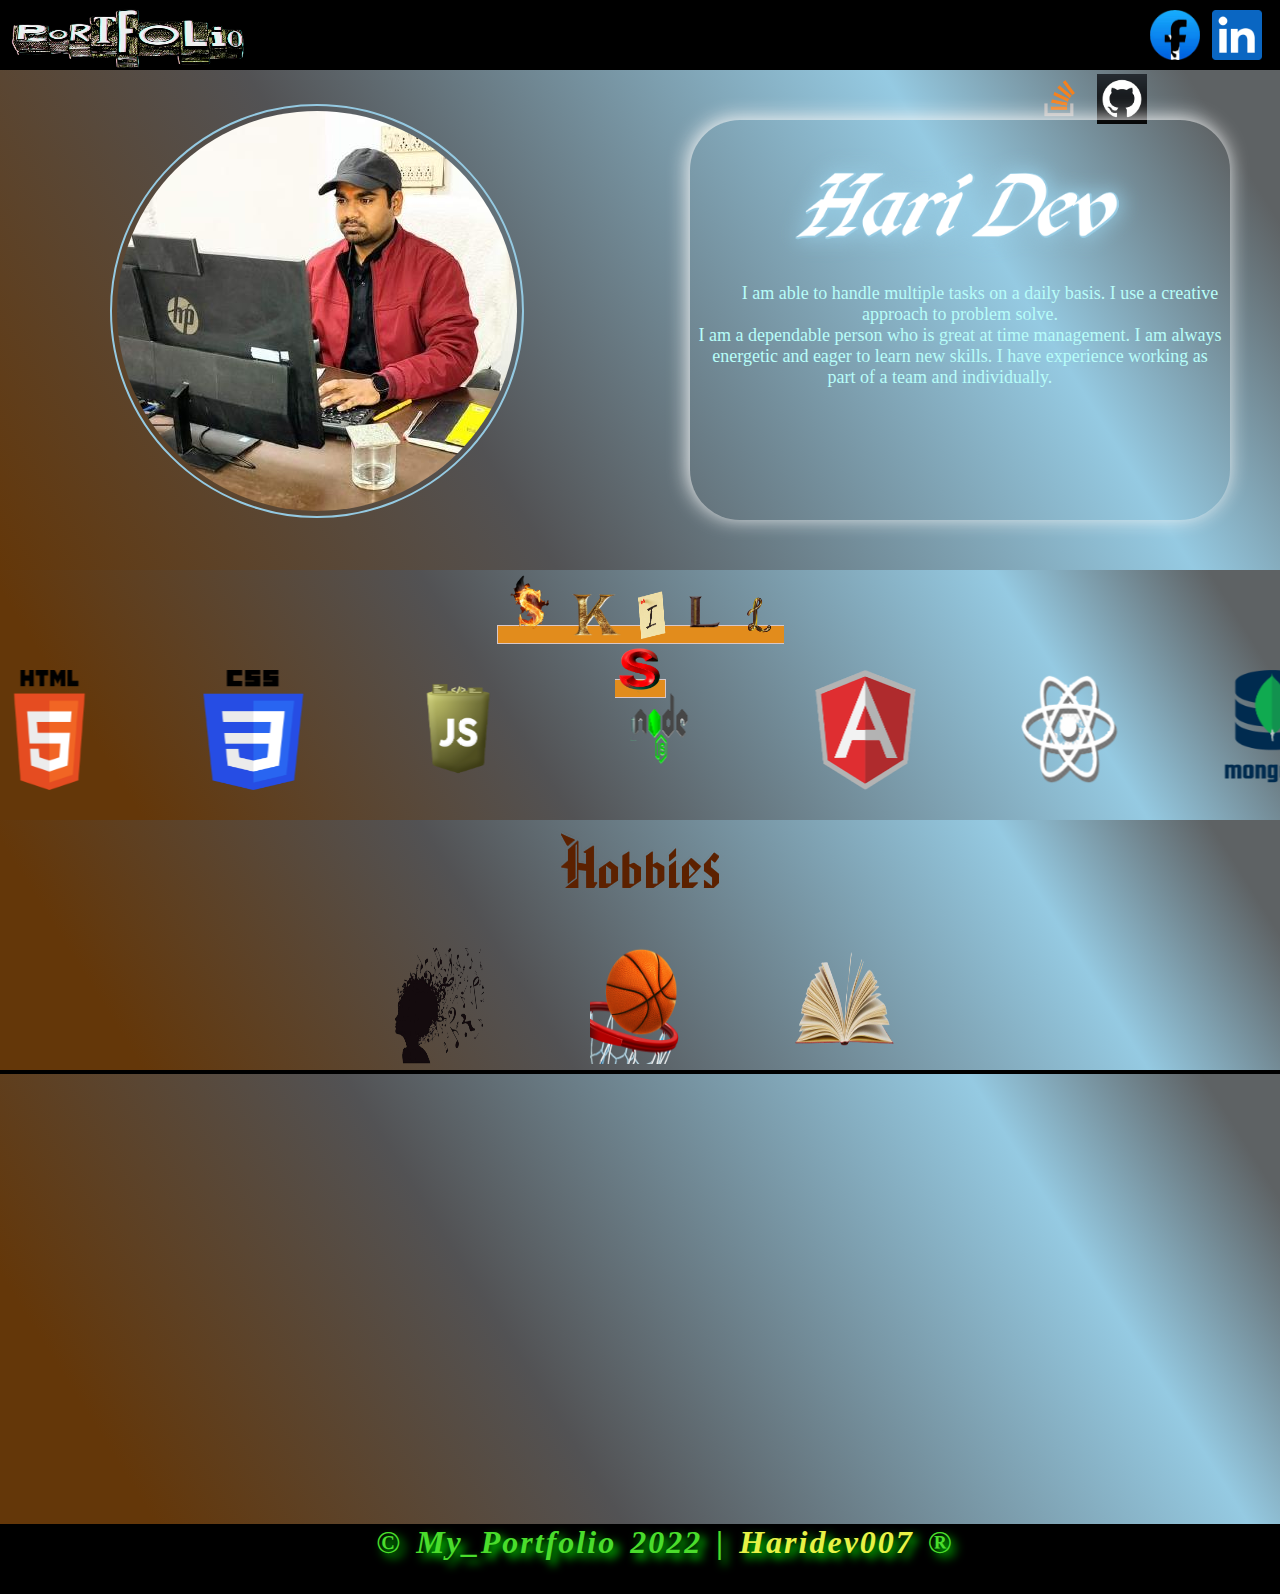
==== commit 6931b6e7: "new" ====
--- a/index.html
+++ b/index.html
@@ -1,6 +1,7 @@
 <html>
     <head>
         <title>my_webportfolio</title>
+        <link href="images/harry.jpg" rel="icon"/>
         <link rel="stylesheet" href="CSS/index.css">
     </head>
     <body>
@@ -50,7 +51,7 @@
                     <span style="margin: 20px;"> <img src="images/HTML.png" class="skills" > </span>
                     <span style="margin: 20px;"> <img src="images/CSS.png" class="skills" > </span>
                     <span style="margin: 20px;"> <img src="images/JavaScript.png" class="skills" > </span>
-                    <span style="margin: 20px;"> <img src="images/Node.js" class="skills" > </span>
+                    <span style="margin: 20px;"> <img src="images/nodejs.png" class="skills" > </span>
                     <span style="margin: 20px;"> <img src="images/Angular.png" class="skills" > </span>
                     <span style="margin: 20px;"> <img src="images/React.png" class="skills" > </span>
                     <span style="margin: 20px;"> <img src="images/mongo-db.png" class="skills" > </span>
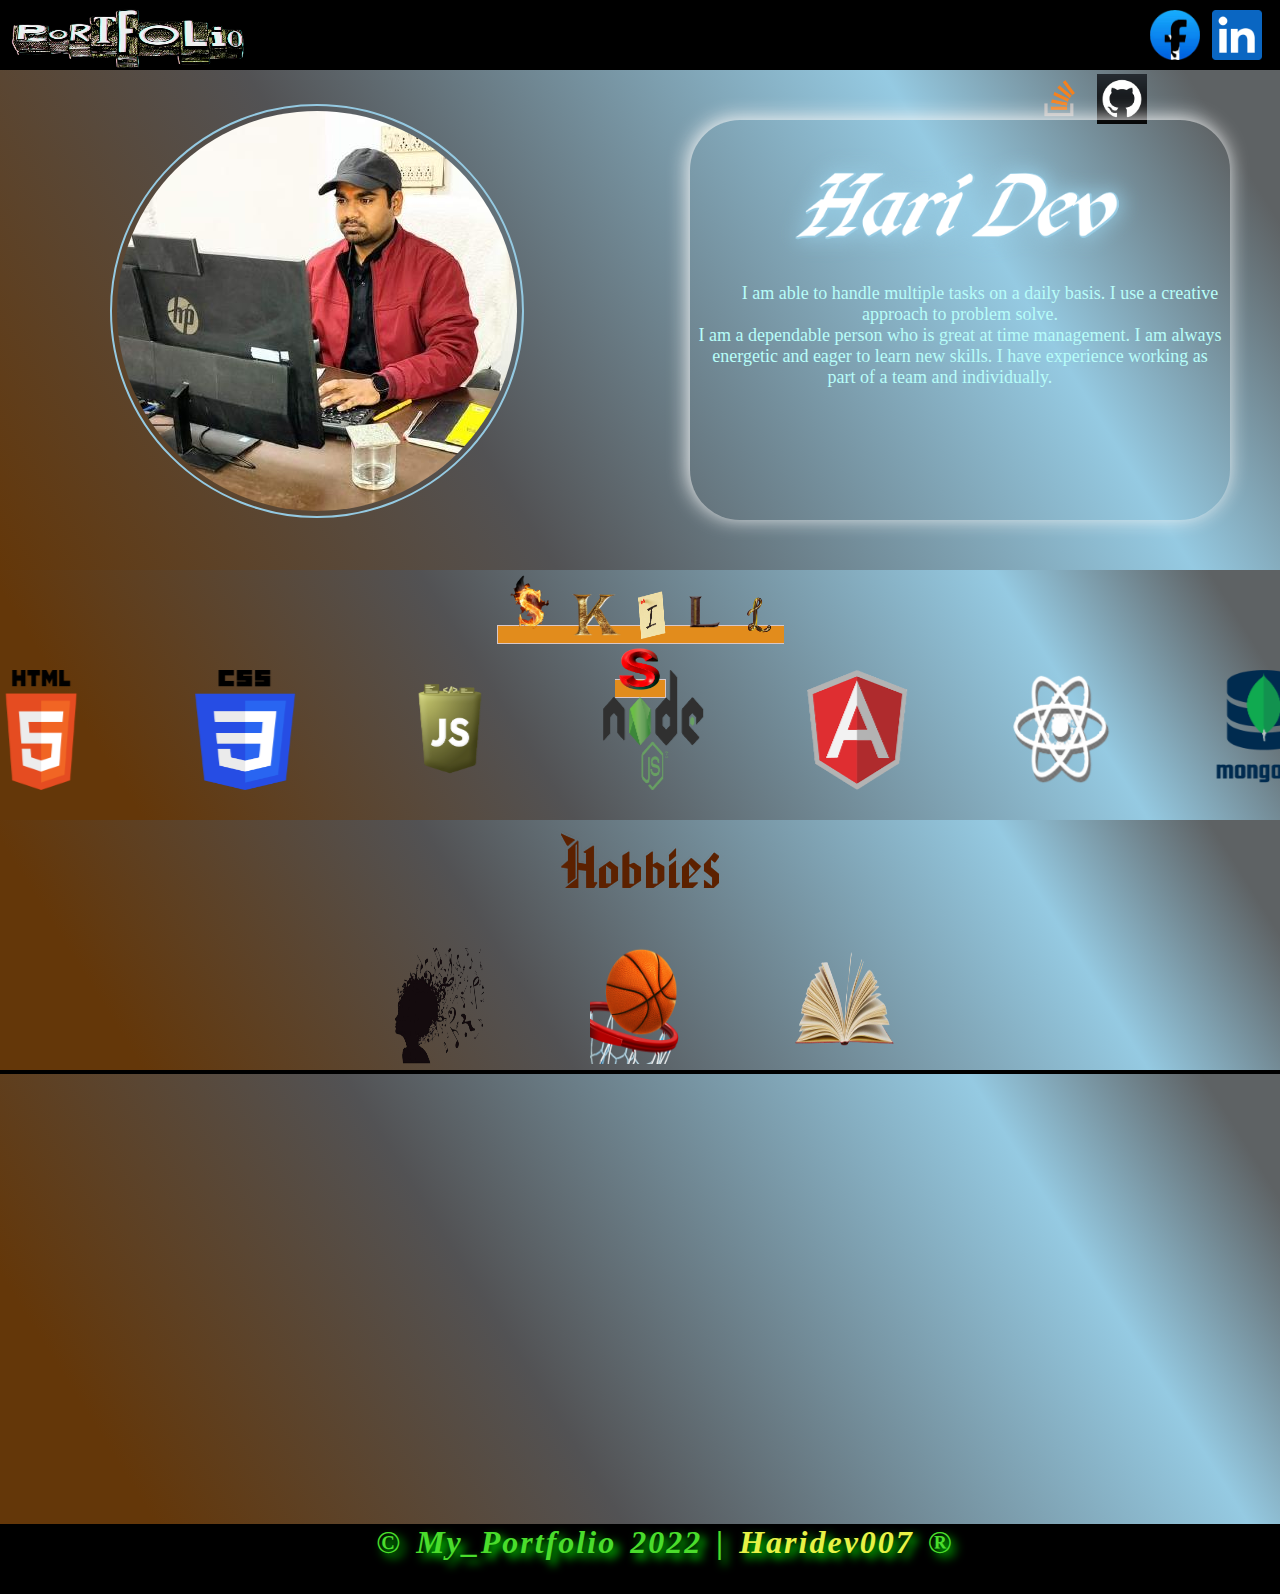
==== commit 0d9a8322: "new" ====
--- a/index.html
+++ b/index.html
@@ -51,7 +51,7 @@
                     <span style="margin: 20px;"> <img src="images/HTML.png" class="skills" > </span>
                     <span style="margin: 20px;"> <img src="images/CSS.png" class="skills" > </span>
                     <span style="margin: 20px;"> <img src="images/JavaScript.png" class="skills" > </span>
-                    <span style="margin: 20px;"> <img src="images/nodejs.png" class="skills" > </span>
+                    <span style="margin: 20px;"> <img src="images/Node.js" class="skills" > </span>
                     <span style="margin: 20px;"> <img src="images/Angular.png" class="skills" > </span>
                     <span style="margin: 20px;"> <img src="images/React.png" class="skills" > </span>
                     <span style="margin: 20px;"> <img src="images/mongo-db.png" class="skills" > </span>
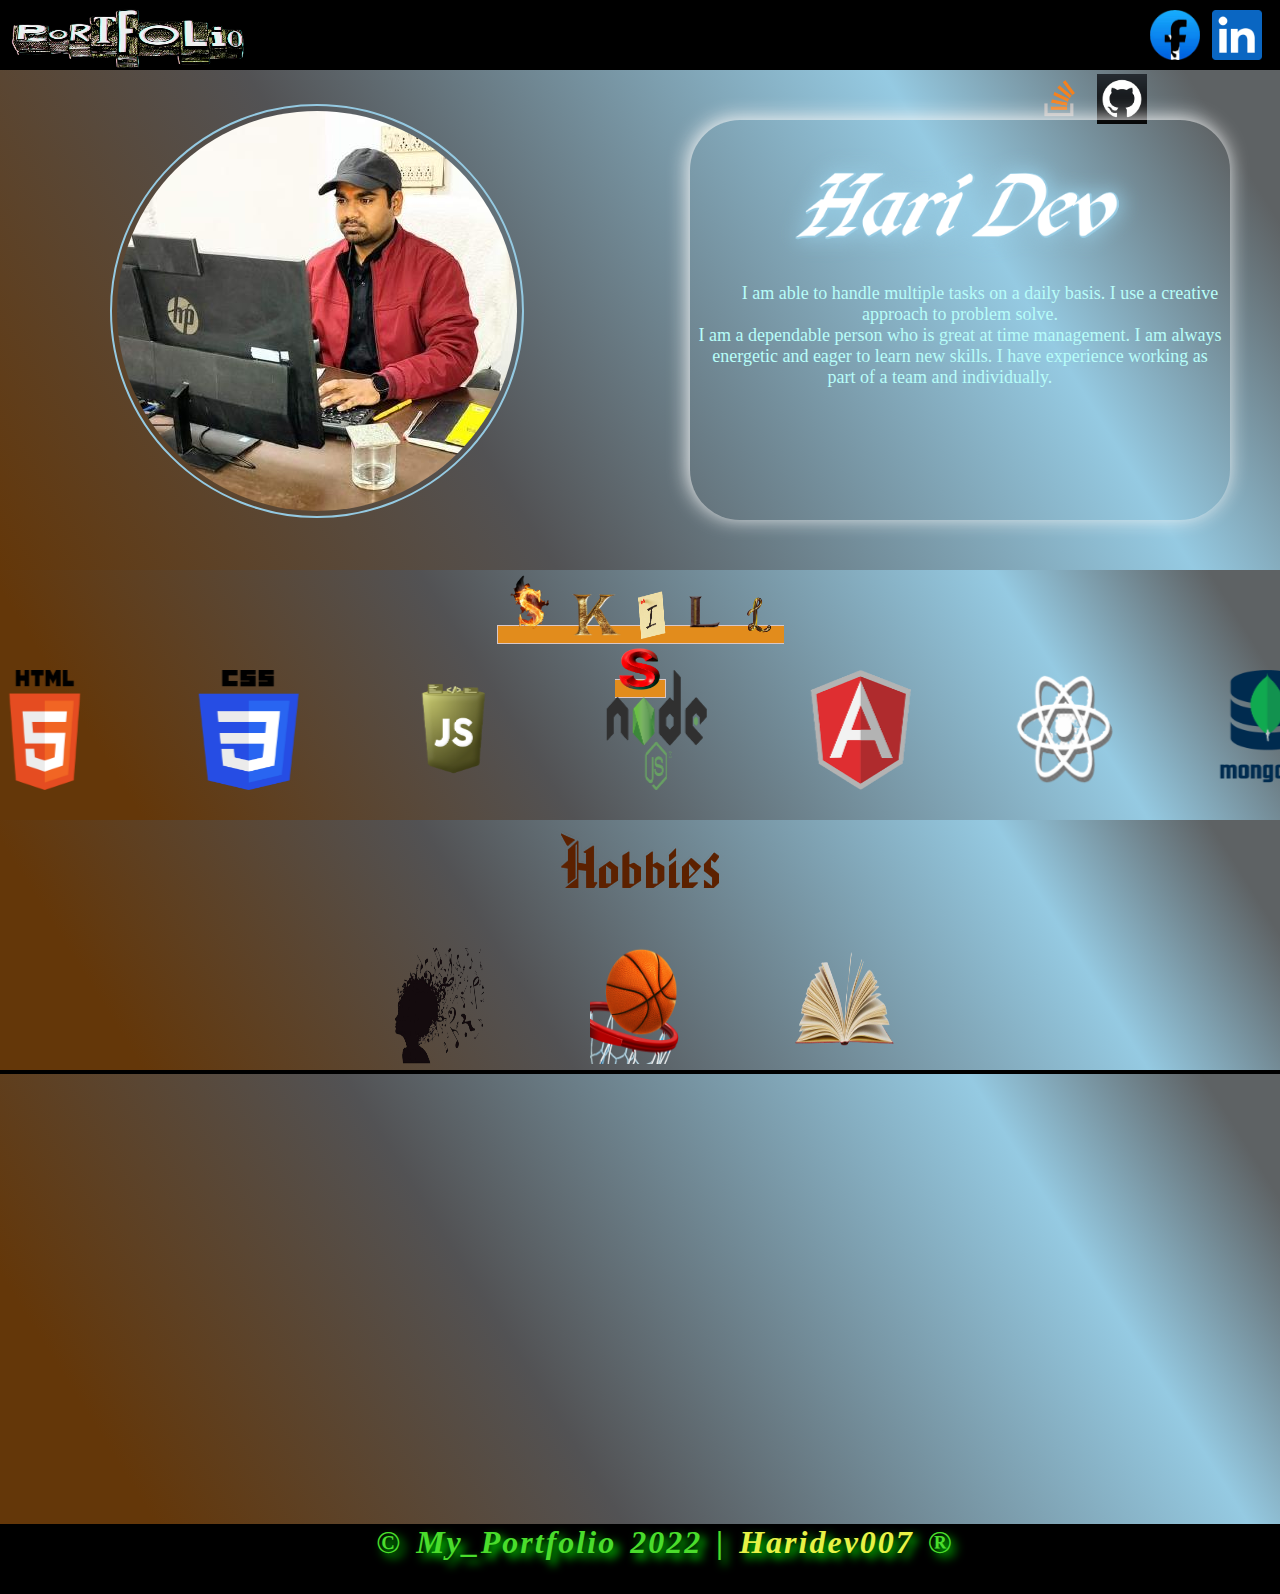
==== commit 008dc7a1: "new" ====
--- a/index.html
+++ b/index.html
@@ -77,5 +77,6 @@
         <footer>            
                 <b>&copy; My_Portfolio 2022 | <a href="https://github.com/Haridev007" >Haridev007 </b> </a> &reg;
         </footer>
+        <!--         ------------------- Finished ------------------   -->
     </body>
 </html>